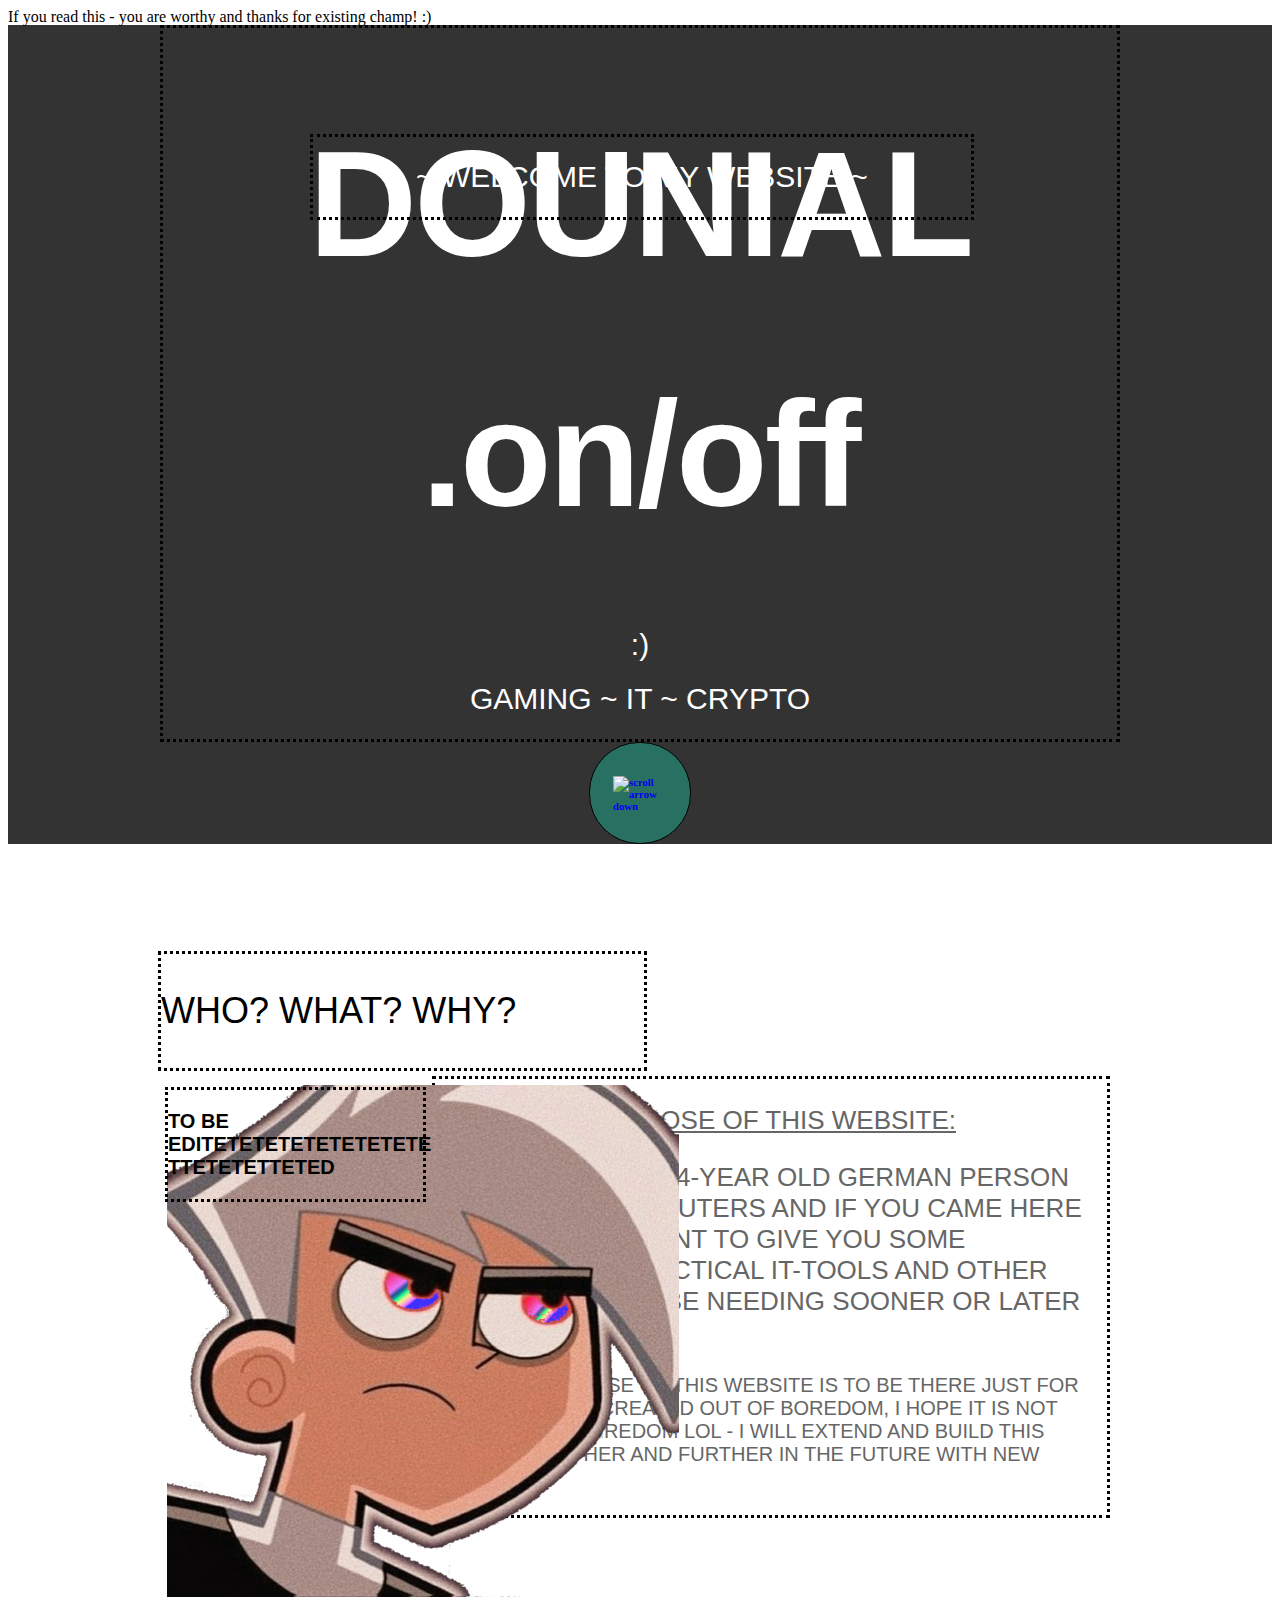
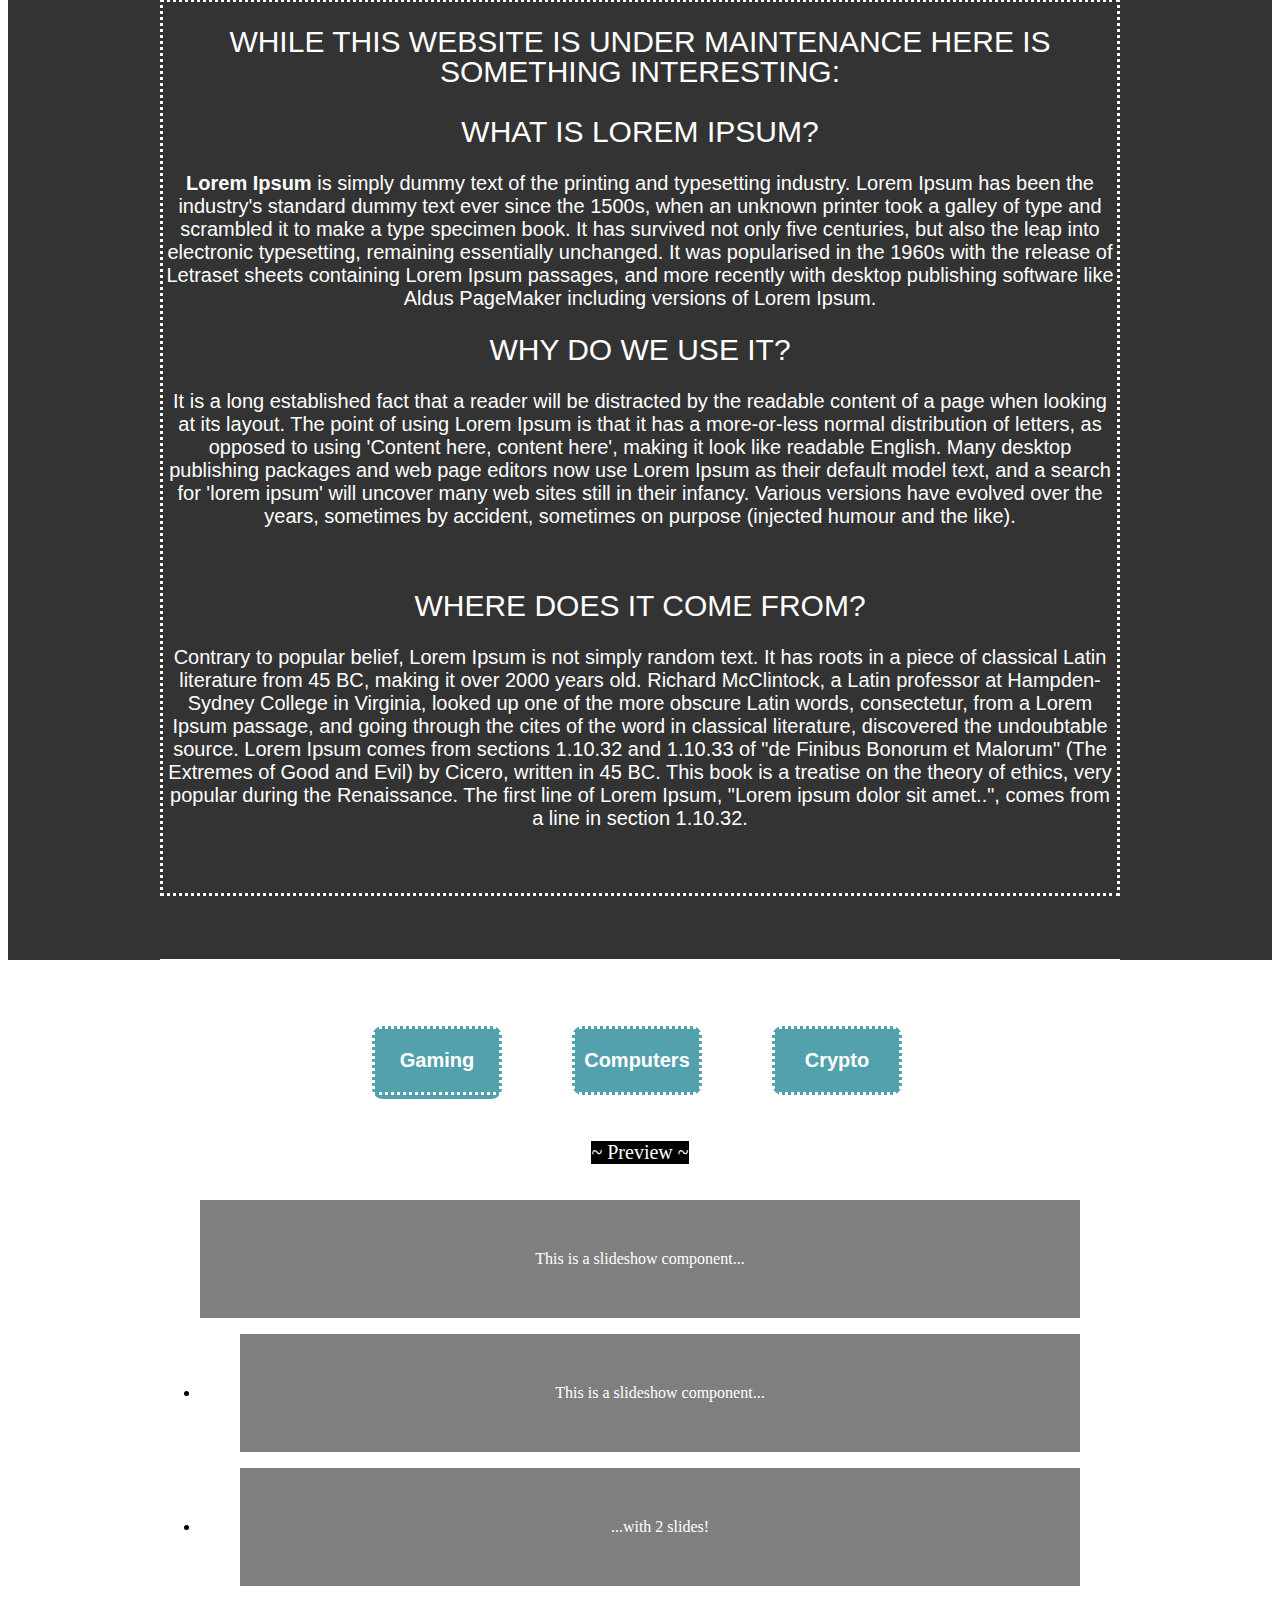
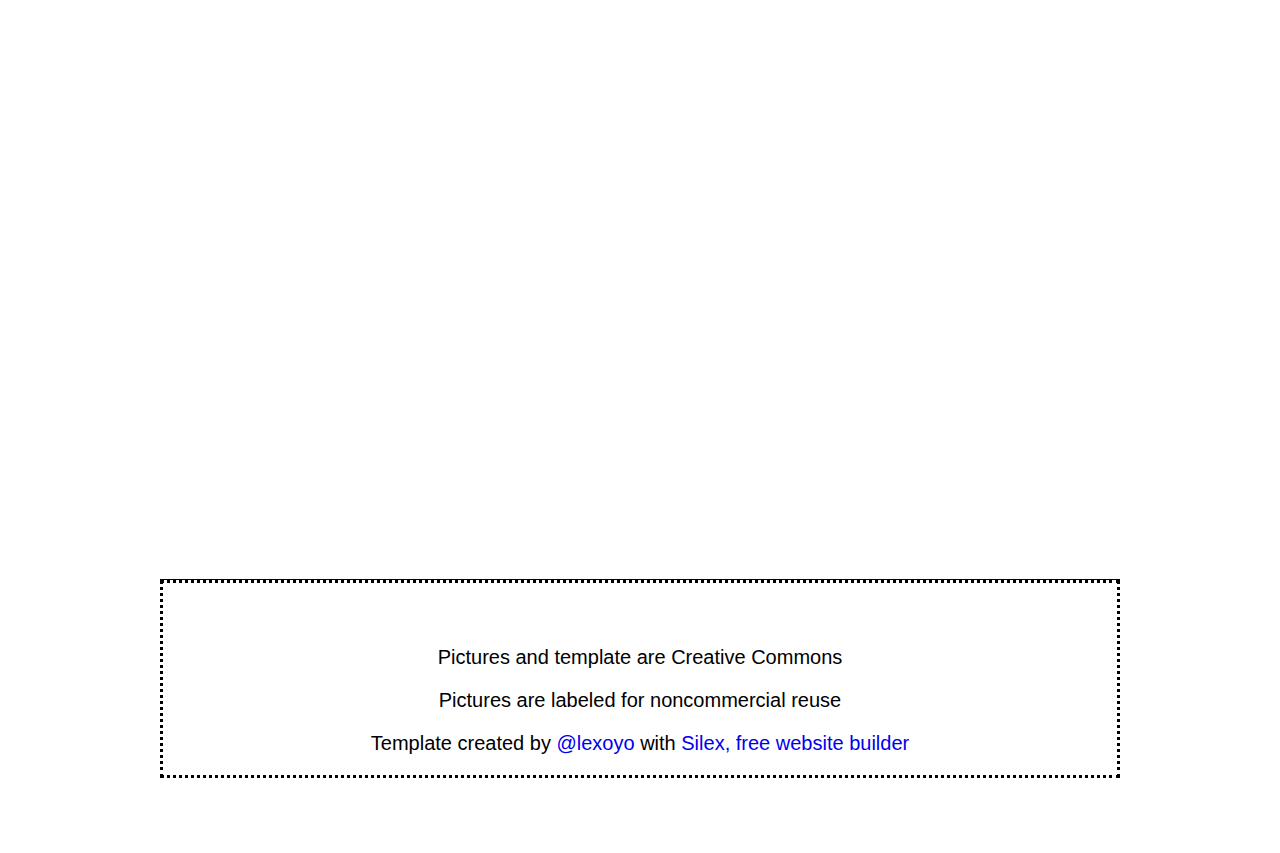
==== editable.html @ 9546a6ff "Batch update" ====
<!DOCTYPE html><html lang=""><head><script type="text/javascript" class="silex-json-styles" data-silex-static="">
    window.silex = window.silex || {}
    window.silex.data = {"site":{"width":960},"pages":[{"id":"page-main-page","displayName":"Main-page","link":{"linkType":"LinkTypePage","href":"#!page-main-page"},"canDelete":true,"canProperties":true,"canMove":true,"canRename":true,"opened":false}]}</script>
    <meta charset="UTF-8">
    <!-- generator meta tag -->
    <!-- leave this for stats and Silex version check -->
    <meta name="generator" content="Silex v2.2.14">
    <!-- End of generator meta tag -->
    <link data-silex-static="" href="https://editor.silex.me/static/2.12/normalize.css" rel="stylesheet">
    <link data-silex-static="" href="https://editor.silex.me/static/2.12/front-end.css" rel="stylesheet">
    <script data-silex-static="" type="text/javascript" src="https://editor.silex.me/static/2.12/jquery.js"></script>
    <script data-silex-static="" type="text/javascript" src="https://editor.silex.me/static/2.12/jquery-ui.js" data-silex-remove-publish=""></script>
    <script data-silex-static="" type="text/javascript" src="https://editor.silex.me/static/2.12/pageable.js" data-silex-remove-publish=""></script>
    <script data-silex-static="" type="text/javascript" src="https://editor.silex.me/static/2.12/front-end.js"></script>

    <style class="silex-style">body, html {scroll-behavior: smooth;}.hero {min-height: 90vh;}.heading1 {text-shadow: 2px -2px 5px rgba(0, 0, 0, 0.75);}.button.page-link-active {background-color: #FC6F5C;}</style>
    <script type="text/javascript" class="silex-script"></script>
    <style class="silex-inline-styles">.body-initial {background-color: rgb(255, 255, 255); position: static;}.silex-id-1489143154958-1 {background-image: url(../../../../../libs/templates/silex-templates/perso2/assets/top-pic.jpg); background-position: center center; background-size: cover; background-repeat: no-repeat; background-color: rgba(51,51,51,1); position: static; margin-top: -1px;}.silex-id-1489143154957-0 {background-color: transparent; position: relative; margin-left: auto; margin-right: auto; display: flex; flex-direction: column; align-items: center; justify-content: space-evenly;}.silex-id-1440793860642-0 {width: 960px; background-color: transparent; border-top-left-radius: 5px; border-top-right-radius: 5px; border-bottom-right-radius: 5px; border-bottom-left-radius: 5px; border-top-width: 0px; border-right-width: 0px; border-bottom-width: 0px; border-left-width: 0px; border-top-style: solid; border-right-style: solid; border-bottom-style: solid; border-left-style: solid; min-height: 717px; top: 8px; left: -4px;}.silex-id-1440798151836-0 {width: 100px; background-color: rgba(26, 188, 156, 0.447059); border-top-left-radius: 50px; border-top-right-radius: 50px; border-bottom-right-radius: 50px; border-bottom-left-radius: 50px; border-top-width: 1px; border-right-width: 1px; border-bottom-width: 1px; border-left-width: 1px; border-top-style: solid; border-right-style: solid; border-bottom-style: solid; border-left-style: solid; border-top-color: rgb(0, 0, 0); border-right-color: rgb(0, 0, 0); border-bottom-color: rgb(0, 0, 0); border-left-color: rgb(0, 0, 0); min-height: 100px; position: static; display: flex; align-items: center; justify-content: center;}.silex-id-1484954814876-0 {width: 54px; height: 35px; position: static;}.silex-id-1489143327627-3 {background-color: transparent; position: static; margin-top: -1px;}.silex-id-1489143327626-2 {background-color: transparent; min-height: 733px; position: relative; margin-left: auto; margin-right: auto;}.silex-id-1440798996856-3 {width: 489px; top: 83px; left: -2px; min-height: 127px; position: absolute;}.silex-id-1440799193140-4 {width: 678px; top: 208px; left: 272px; min-height: 461px; position: absolute;}.silex-id-1489143411591-5 {background-color: rgba(51,51,51,1); background-image: url(../../../../../libs/templates/silex-templates/perso2/assets/pic2.jpg); position: static; margin-top: -1px;}.silex-id-1489143411591-4 {background-color: transparent; min-height: 960px; position: relative; margin-left: auto; margin-right: auto;}.silex-id-1440800016088-6 {width: 960px; top: -1px; left: 0px; min-height: 1345px; position: absolute;}.silex-id-1489143528708-7 {position: static; margin-top: -1px;}.silex-id-1489143528708-6 {background-color: rgb(255, 255, 255); min-height: 1163px; position: relative; margin-left: auto; margin-right: auto;}.silex-id-1440800306868-7 {width: 130px; top: 67px; left: 212px; background-color: rgb(83, 161, 173); border-top-left-radius: 11px; border-top-right-radius: 11px; border-bottom-right-radius: 11px; border-bottom-left-radius: 11px; min-height: 73px; position: absolute;}.silex-id-1440800468283-8 {width: 130px; top: 67px; left: 412px; background-color: rgb(83, 161, 173); border-top-left-radius: 11px; border-top-right-radius: 11px; border-bottom-right-radius: 11px; border-bottom-left-radius: 11px; min-height: 40px; position: absolute;}.silex-id-1440800509589-9 {width: 130px; top: 67px; left: 612px; background-color: rgb(83, 161, 173); border-top-left-radius: 11px; border-top-right-radius: 11px; border-bottom-right-radius: 11px; border-bottom-left-radius: 11px; min-height: 40px; position: absolute;}.silex-id-1492792986749-1 {height: 979px; width: 960px; background-color: transparent; top: 162px; left: 0px; position: absolute;}.silex-id-1489143627408-9 {position: static; margin-top: -1px;}.silex-id-1489143627407-8 {background-color: rgb(255, 255, 255); min-height: 324px; position: relative; margin-left: auto; margin-right: auto;}.silex-id-1440801730160-14 {width: 960px; top: 58px; left: 0px; border-top-width: 1px; border-right-width: 0px; border-bottom-width: 0px; border-left-width: 0px; border-top-style: solid; border-right-style: solid; border-bottom-style: solid; border-left-style: solid; min-height: 218.25px; position: absolute;}.silex-id-1698839167010-3 {min-height: 100px; background-color: rgb(255, 255, 255); position: relative; margin-left: auto; margin-right: auto;}.silex-id-1698840467287-12 {width: 664px; min-height: 100px; position: absolute; top: 109px; left: 150px;}.silex-id-1698842478767-14 {width: 400px; min-height: 100px; background-color: transparent; position: absolute; top: 33px; left: 318px;}.silex-id-1698843281585-15 {width: 267px; height: 268px; position: absolute; top: 217px; left: 7px;}.silex-id-1698843571082-23 {width: 261px; min-height: 253px; position: absolute; top: 219px; left: 5px;}@media only screen and (max-width: 480px) {.silex-id-1489143154957-0 {top: 0px; left: 12px; width: 445px;}.silex-id-1440793860642-0 {top: 75px; left: 11px; width: 423px; min-height: 558px;}.silex-id-1440798151836-0 {width: 70px; min-height: 70px;}.silex-id-1489143327627-3 {top: 1020px; left: 0px;}.silex-id-1489143327626-2 {min-height: 1014px;}.silex-id-1489143528708-7 {top: 6167px; left: 0px;}.silex-id-1489143528708-6 {min-height: 472px;}}</style>





















    



    
    <title></title>





















































    <meta name="viewport" content="width=device-width, initial-scale=1, maximum-scale=2.2" data-silex-viewport="">












    
    
    
    
<style class="silex-style-settings">.website-width {width: 960px;}@media (min-width: 481px) {.silex-editor {min-width: 1160px;}}</style><style class="silex-prodotype-style" data-style-id="all-style">h1 {font-weight: 700; font-size: 150px; color: #FFFFFF; text-align: center; line-height: 1; letter-spacing: -3px;}h2 {font-weight: 300; font-size: 30px; color: #FFFFFF; text-align: center; text-transform: uppercase; line-height: 1;}h3 {font-weight: 300; font-size: 36px; text-transform: uppercase;}.text-element > .silex-element-content {font-family: 'Open Sans', sans-serif; border-style: dotted;}p {font-size: 20px;}a {text-decoration: none;}[data-silex-href] {text-decoration: none;}@media only screen and (max-width: 480px) {h1 {font-weight: 300; margin-left: 10px; margin-right: 10px;}h2 {margin-left: 10px; margin-right: 10px;}h3 {padding-left: 10px; padding-right: 10px;}.text-element > .silex-element-content {font-size: 150%;}p {font-size: 150%; padding-left: 10px; padding-right: 10px;}b {font-weight: 300;}}</style><style class="silex-prodotype-style" data-style-id="text-style-1">.text-style-1.text-element > .silex-element-content {-webkit-transition: background 0s ease; -moz-transition: background 0s ease; -o-transition: background 0s ease; transition: background 0s ease;}.text-style-1 b {color: #1ABC9C;}</style><style class="silex-prodotype-style" data-style-id="content-black">.content-black h3 {font-size: 26px; color: #666666;}</style><style class="silex-prodotype-style" data-style-id="content-white">.content-white.text-element > .silex-element-content {color: #FFFFFF; text-align: center;}</style><style class="silex-prodotype-style" data-style-id="content-columns">.content-columns.text-element > .silex-element-content {text-align: justify; columns: 2; column-gap: 55px;}@media only screen and (max-width: 480px) {.content-columns.text-element > .silex-element-content {columns: 1;}}</style><style class="silex-prodotype-style" data-style-id="footer">.footer.text-element > .silex-element-content {text-align: center;}</style><script data-dependency="" src="/static/2.11/unslider/onswipe.js" type="module" data-silex-static=""></script><script data-dependency="" src="/static/2.11/unslider/unslider-min.js" data-silex-static=""></script><link data-dependency="" rel="stylesheet" href="/static/2.11/unslider/unslider.css" data-silex-static=""><link href="https://fonts.google.com/specimen/Varela+Round" rel="stylesheet" class="silex-custom-font"><!-- Silex HEAD tag do not remove --><!DOCTYPE=HTML>If you read this - you are worthy and thanks for existing champ! :)</HTML>
<head>
    <title><Dounial.io</title>
<body>

</body>
</head><!-- End of Silex HEAD tag do not remove --></head>

<body data-silex-id="body-initial" class="body-initial enable-mobile all-style prevent-resizable prevent-selectable editable-style silex-runtime" data-silex-type="container-element" style="">
    
    
    




































    























































    
    












<h6 data-silex-type="container-element" class="container-element editable-style silex-id-1489143154958-1 section-element prevent-resizable" data-silex-id="silex-id-1489143154958-1" style="">
        <div data-silex-type="container-element" class="editable-style silex-element-content silex-id-1489143154957-0 container-element hero website-width" data-silex-id="silex-id-1489143154957-0" style="">
            
            
        <div data-silex-id="silex-id-1440793860642-0" class="editable-style silex-id-1440793860642-0 text-element top-text text-style-1 page-photo page-main-page paged-element" data-silex-type="text-element" style="" title="Dounial">
                <div class="silex-element-content normal">
                    <h1>DOUNIAL</h1><h1>.on/off</h1><h2>:)</h2>
                    
                        <h2>Gaming ~ IT ~ Crypto</h2>
                    
                </div>
            </div><a data-silex-id="silex-id-1440798151836-0" class="editable-style silex-id-1440798151836-0 container-element go-down" data-silex-type="container-element" href="#after-hero" style="">

                <div data-silex-type="image-element" class="editable-style silex-id-1484954814876-0 image-element" data-silex-id="silex-id-1484954814876-0" style=""><img src="../../../../../libs/templates/silex-templates/perso2/assets/scroll_arrow.png" class="" alt="scroll arrow down"></div>
            </a><div data-silex-type="text-element" class="editable-style text-element silex-id-1698840467287-12 page-main-page paged-element" data-silex-id="silex-id-1698840467287-12" style=""><div class="silex-element-content normal"><h2>~ Welcome to My website ~</h2><span class="_wysihtml-temp-caret-fix" style="position: absolute; display: block; min-width: 1px; z-index: 99999;">﻿</span></div></div></div>
    </h6><section data-silex-type="container-element" class="container-element editable-style silex-id-1489143327627-3 section-element prevent-resizable" data-silex-id="silex-id-1489143327627-3" style="">
        
    <div data-silex-type="container-element" class="editable-style silex-element-content silex-id-1489143327626-2 container-element website-width" data-silex-id="silex-id-1489143327626-2" id="after-hero" style="">

            
            
            
        <div data-silex-id="silex-id-1440798996856-3" class="editable-style silex-id-1440798996856-3 text-element" data-silex-type="text-element" style="">
                <div class="silex-element-content normal">
                    <h3><b>Who? WHat? Why?</b></h3>
                </div>
            </div><div data-silex-id="silex-id-1440799193140-4" class="editable-style silex-id-1440799193140-4 text-element content-black" data-silex-type="text-element" style="">
                <div class="silex-element-content normal">
                    <h3><u><b>Meaning &amp; Purpose of this website:</b></u></h3><h3><p><b></b></p>I'm a currently 24-year old german person who loves computers and if you came here I'm happy and want to give you some knowledge, practical IT-tools and other things you may be needing sooner or later in your life. <b>:)</b><br></h3><h3><p>The main purpose of this website is to be there just for fun and it got created out of boredom, I hope it is not ending with boredom lol - I will extend and build this website further and further in the future with new content.</p></h3>
                </div>
            </div><div data-silex-type="image-element" class="editable-style image-element silex-id-1698843281585-15 page-main-page paged-element" data-silex-id="silex-id-1698843281585-15" style=""><img src="future-html(draft[s])/_Danny_PHAAAAANTom:transparent_1_512p.png"></div><div data-silex-type="text-element" class="editable-style text-element silex-id-1698843571082-23 page-main-page paged-element" data-silex-id="silex-id-1698843571082-23" style=""><div class="silex-element-content normal"><p><b>TO BE EDITETETETETETETETETE</b><b><br></b><b>TTETETETTETED</b></p></div></div></div></section><section data-silex-type="container-element" class="container-element editable-style silex-id-1489143411591-5 section-element prevent-resizable" data-silex-id="silex-id-1489143411591-5" style="">
        <div data-silex-type="container-element" class="editable-style silex-element-content website-width silex-id-1489143411591-4 container-element" data-silex-id="silex-id-1489143411591-4" style="">
            
        <div data-silex-type="html-element" class="editable-style html-element silex-id-1698842478767-14 page-main-page paged-element silex-component-skill-bars" data-silex-id="silex-id-1698842478767-14" style=""><div class="silex-element-content">
<style>.skillbar {position: relative; display: block; margin-bottom: 15px; width: 100%; background: #eee; height: 35px; border-radius: 3px; -moz-border-radius: 3px; -webkit-border-radius: 3px; -webkit-transition: 0.4s linear; -moz-transition: 0.4s linear; -ms-transition: 0.4s linear; -o-transition: 0.4s linear; transition: 0.4s linear; -webkit-transition-property: width, background-color; -moz-transition-property: width, background-color; -ms-transition-property: width, background-color; -o-transition-property: width, background-color; transition-property: width, background-color;}.skillbar-title {position: relative; float: left; width: 25%; font-weight: bold; font-size: 13px; color: #ffffff; background: #6adcfa; -webkit-border-top-left-radius: 3px; -webkit-border-bottom-left-radius: 4px; -moz-border-radius-topleft: 3px; -moz-border-radius-bottomleft: 3px; border-top-left-radius: 3px; border-bottom-left-radius: 3px;}.skillbar-title span {display: block; text-align: center; background: rgba(0, 0, 0, 0.1); height: 35px; line-height: 35px; -webkit-border-top-left-radius: 3px; -webkit-border-bottom-left-radius: 3px; -moz-border-radius-topleft: 3px; -moz-border-radius-bottomleft: 3px; border-top-left-radius: 3px; border-bottom-left-radius: 3px;}.skillbar-bar {float: left; height: 35px; width: 0px; border-radius: 0 3px 3px 0; -moz-border-radius: 0 3px 3px 0; -webkit-border-radius: 0 3px 3px 0;}.skill-bar-percent {position: absolute; right: 10px; top: 0; font-size: 11px; height: 35px; line-height: 35px; color: rgba(0, 0, 0, 0.4);}</style>
<script type="text/javascript">
  var fillBarSize = $('.skillbar').width() * (1 - 25 / 100);
  var doc = $(document);
  doc.scroll(function() {
    var skillbars = $('.skillbar');
    // Start animation when the skillbars hit the middle of the screen
    if (skillbars.offset().top <= (doc.scrollTop() + $(window).height()/2)) {
      $('.skillbar').each(function(){
        $(this).find('.skillbar-bar').delay(500).animate({
          width: (fillBarSize * parseInt($(this).attr('data-percent')) / 100) + 'px'
        },6000);
      });
    }
  });
</script>
</div></div><div data-silex-id="silex-id-1440800016088-6" class="editable-style silex-id-1440800016088-6 text-element middle-text content-white" data-silex-type="text-element" style="">
                <div class="silex-element-content normal">
                    <h2>While this website is under maintenance here is something interesting:<br><br>What is Lorem Ipsum?<br></h2><p><b>Lorem Ipsum</b>&nbsp;is simply dummy text of the printing and typesetting industry. Lorem Ipsum has been the industry's standard dummy text ever since the 1500s, when an unknown printer took a galley of type and scrambled it to make a type specimen book. It has survived not only five centuries, but also the leap into electronic typesetting, remaining essentially unchanged. It was popularised in the 1960s with the release of Letraset sheets containing Lorem Ipsum passages, and more recently with desktop publishing software like Aldus PageMaker including versions of Lorem Ipsum.</p><h2>Why do we use it?</h2><p>It is a long established fact that a reader will be distracted by the readable content of a page when looking at its layout. The point of using Lorem Ipsum is that it has a more-or-less normal distribution of letters, as opposed to using 'Content here, content here', making it look like readable English. Many desktop publishing packages and web page editors now use Lorem Ipsum as their default model text, and a search for 'lorem ipsum' will uncover many web sites still in their infancy. Various versions have evolved over the years, sometimes by accident, sometimes on purpose (injected humour and the like).</p><br><h2>Where does it come from?</h2><p>Contrary to popular belief, Lorem Ipsum is not simply random text. It has roots in a piece of classical Latin literature from 45 BC, making it over 2000 years old. Richard McClintock, a Latin professor at Hampden-Sydney College in Virginia, looked up one of the more obscure Latin words, consectetur, from a Lorem Ipsum passage, and going through the cites of the word in classical literature, discovered the undoubtable source. Lorem Ipsum comes from sections 1.10.32 and 1.10.33 of "de Finibus Bonorum et Malorum" (The Extremes of Good and Evil) by Cicero, written in 45 BC. This book is a treatise on the theory of ethics, very popular during the Renaissance. The first line of Lorem Ipsum, "Lorem ipsum dolor sit amet..", comes from a line in section 1.10.32.</p><p><br></p><p></p>
                    <p></p>
                </div>
            </div></div>
    </section><div data-silex-type="container-element" class="container-element editable-style silex-id-1489143528708-7 section-element prevent-resizable" data-silex-id="silex-id-1489143528708-7">
        
    <div data-silex-type="container-element" class="editable-style silex-element-content silex-id-1489143528708-6 container-element website-width" data-silex-id="silex-id-1489143528708-6" id="menu">
            
            
            
            

            
            
        <a data-silex-id="silex-id-1440800468283-8" class="editable-style text-element button silex-id-1440800468283-8 content-white" data-silex-type="text-element" style="" href="#!page-main-page#menu">
                <div class="silex-element-content normal"><p><b>Computers</b></p></div>
            </a><a data-silex-id="silex-id-1440800509589-9" class="editable-style text-element button silex-id-1440800509589-9 content-white" data-silex-type="text-element" style="top: 67px; left: 612px; width: 130px; min-height: 68px;" href="#!page-code#menu">
                <div class="silex-element-content normal"><p><b>Crypto</b></p></div>
            </a><a data-silex-id="silex-id-1440800306868-7" class="editable-style silex-id-1440800306868-7 text-element button content-white" data-silex-type="text-element" style="" href="#!page-design#menu">
                <div class="silex-element-content normal"><p><b>Gaming</b></p><p></p></div>
            </a><div data-silex-type="html-element" class="editable-style silex-id-1492792986749-1 html-element silex-component silex-component-slideshow silex-use-height-not-minheight page-photo page-main-page paged-element" data-silex-id="silex-id-1492792986749-1" style="">
                <div class="silex-element-content"><div id="parent_1698838327730_410">
<!-- preview -->
<div class="prodotype-preview">
  
  <div class="preview-text prodotype-force-size"><p>~ Preview ~</p></div>
  <figure class="slide-0">
    <div class="slide-image prodotype-force-size">
      
        <figcaption>This is a slideshow component...</figcaption>
      
    </div>
  </figure>
  
</div>
<div id="id_1698838327730_410">
  <!-- runtime -->
  <!-- the whole slideshow -->
  <ul class="prodotype-runtime">
  
    <li><figure class="slide-0">
      
      <div class="slide-image">
        
          <figcaption>This is a slideshow component...</figcaption>
        
      </div>
      
    </figure></li>
  
    <li><figure class="slide-1">
      
      <div class="slide-image">
        
          <figcaption>...with 2 slides!</figcaption>
        
      </div>
      
    </figure></li>
  
  </ul>
</div>
</div>
<style>#parent_1698838327730_410 .prodotype-preview {list-style-type: none; margin: 0; padding: 0;}#parent_1698838327730_410 .prodotype-preview .preview-text {display: flex; align-items: center; justify-content: center;}#parent_1698838327730_410 .prodotype-preview .preview-text p {z-index: 1; background-color: black; color: white;}#parent_1698838327730_410 .slide-0 .slide-image {background-image: url(http://localhost:6805/ce/fs/get/Documents/silex/silex-meta/packages/silex-templates/perso2/assets/top-pic.jpg);}#parent_1698838327730_410 .slide-1 .slide-image {background-image: url(http://localhost:6805/ce/fs/get/Documents/silex/silex-meta/packages/silex-templates/perso2/assets/pic2.jpg);}#parent_1698838327730_410 .unslider {position: relative;}#parent_1698838327730_410 .slide-image {width: 100%; display: flex; justify-content: center; background-repeat: no-repeat; background-size: cover; background-position: 50%; align-items: flex-end;}#parent_1698838327730_410 figcaption {padding: 50px; color: white; background-color: rgba(0,0,0,0.5); width: 100%; text-align: center;}#parent_1698838327730_410 .unslider-nav {position: absolute; bottom: 10px; left: 0; right: 0; top: auto; margin: 0;}#parent_1698838327730_410 .unslider-nav ol {text-align: center;}#parent_1698838327730_410 .unslider-nav ol li.unslider-active {background: #fff; cursor: default; opacity: 1;}#parent_1698838327730_410 .unslider-nav ol li {display: inline-block; float: none; width: 6px; height: 6px; margin: 0 4px; padding: 3px; background: transparent; border-radius: 10px; overflow: hidden; text-indent: -999em; border: 2px solid #fff; cursor: pointer; opacity: .4;}#parent_1698838327730_410 .unslider-arrow {display: block; width: 32px; height: 32px; top: 50%; right: 16px; left: auto; margin-top: -16px; overflow: hidden; background: rgba(0,0,0,.2) no-repeat 50% 50%; background-image: url([data-uri]); background-size: 7px 11px; border-radius: 32px; text-indent: -999em; opacity: .6; transition: opacity .2s;}#parent_1698838327730_410 .unslider-arrow.prev {left: 16px; right: auto; -ms-transform: rotate(-180deg); transform: rotate(-180deg);}</style>
<script type="text/javascript">
  (function() {
    // do not start in the editor (it would mess with the markup)
    if(!$('body').hasClass('silex-runtime')) return;

    var $slider = $('#id_1698838327730_410')
    var slider = $slider.unslider({
      'autoplay': false,
      'speed': 750,
      'delay': 3000,
      'index': 0,
      'nav': true,
      'animation': 'horizontal',
      'arrows': true
    });
    //  Listen to slide changes
    
    // apply element height to the images
    var silexElement = $slider.closest('.editable-style');
    var elementMinHeight = silexElement.css('height');
    var elementWidth = silexElement.css('width');
    $('#id_1698838327730_410 li .slide-image').css({
      'height': elementMinHeight
    });
    

    setTimeout(function(){
      // use onswipe.js
      // Fix #1127
      if(window.onSwipe) {
        window.onSwipe('left', function(){ $slider.data('unslider').next()})
        window.onSwipe('right', function(){ $slider.data('unslider').prev()})
      } else {
        console.warn('onswipe.js script is not found, swipe gestures might no work')
      }
    }, 0)
  })();
</script>
</div>
            </div></div></div><footer data-silex-type="container-element" class="container-element editable-style silex-id-1489143627408-9 section-element prevent-resizable" data-silex-id="silex-id-1489143627408-9">
        <div data-silex-type="container-element" class="editable-style silex-element-content website-width silex-id-1489143627407-8 container-element" data-silex-id="silex-id-1489143627407-8">
            <div data-silex-id="silex-id-1440801730160-14" class="editable-style silex-id-1440801730160-14 text-element footer" data-silex-type="text-element">
                <div class="silex-element-content normal"><p><br></p><p>Pictures and template are Creative Commons
                        </p><p>Pictures are labeled for noncommercial reuse
                        </p><p>Template created by <a href="//lexoyo.me/">@lexoyo</a> with <a href="//www.silex.me/">Silex, free website builder</a></p>
                    
                </div>
            </div>
        </div>
    </footer></body></html>
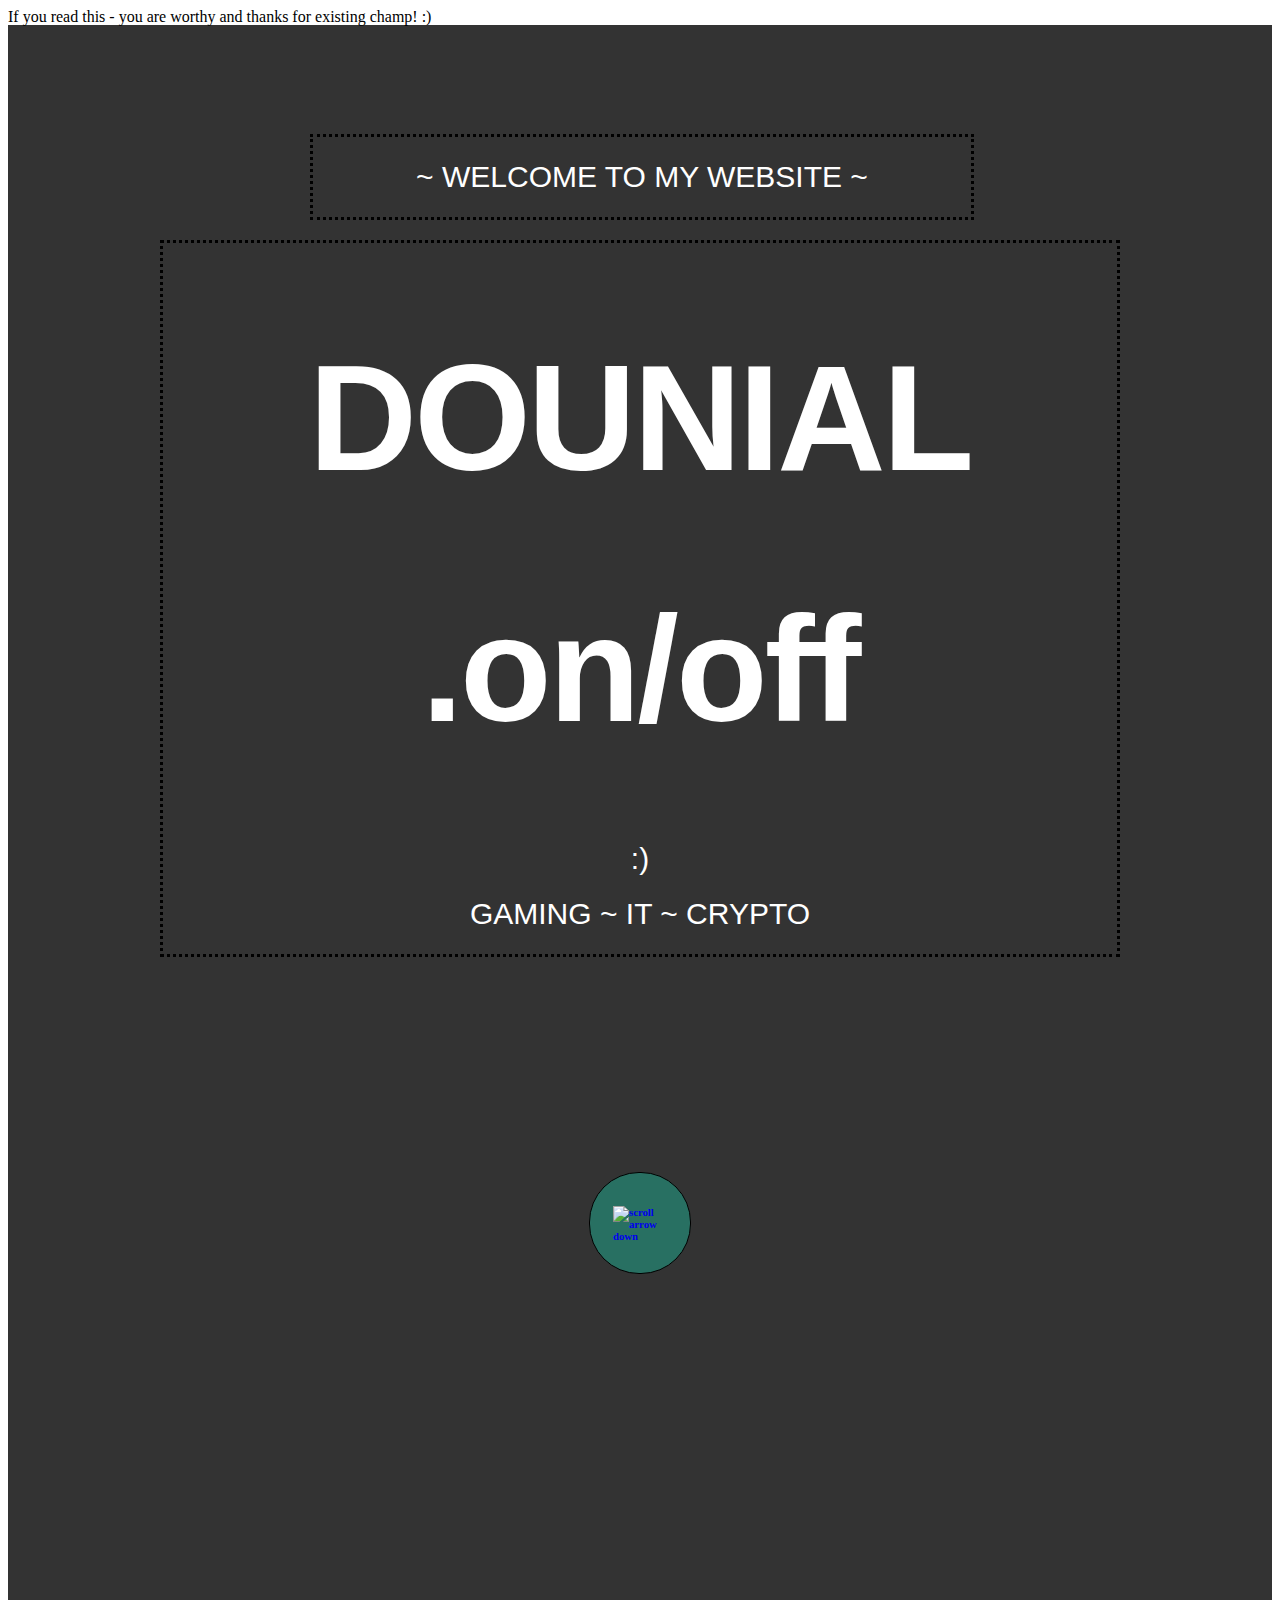
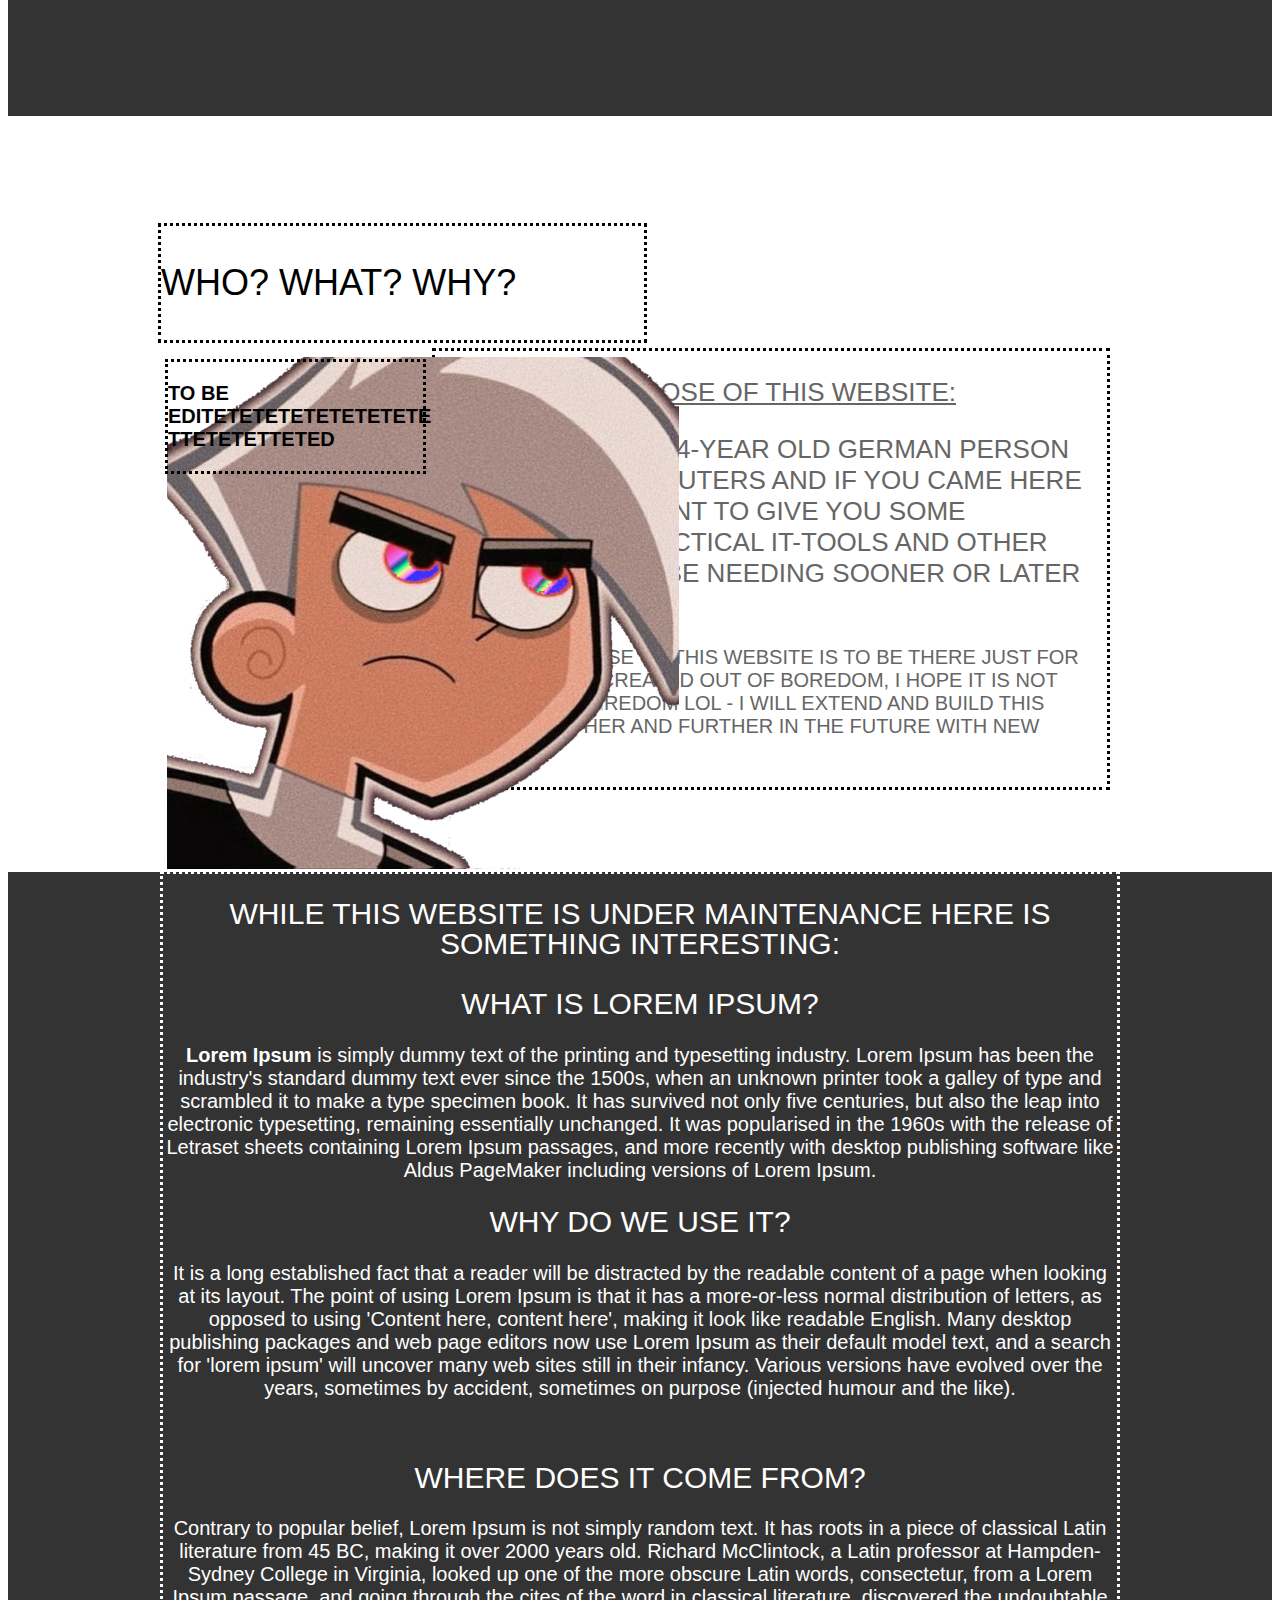
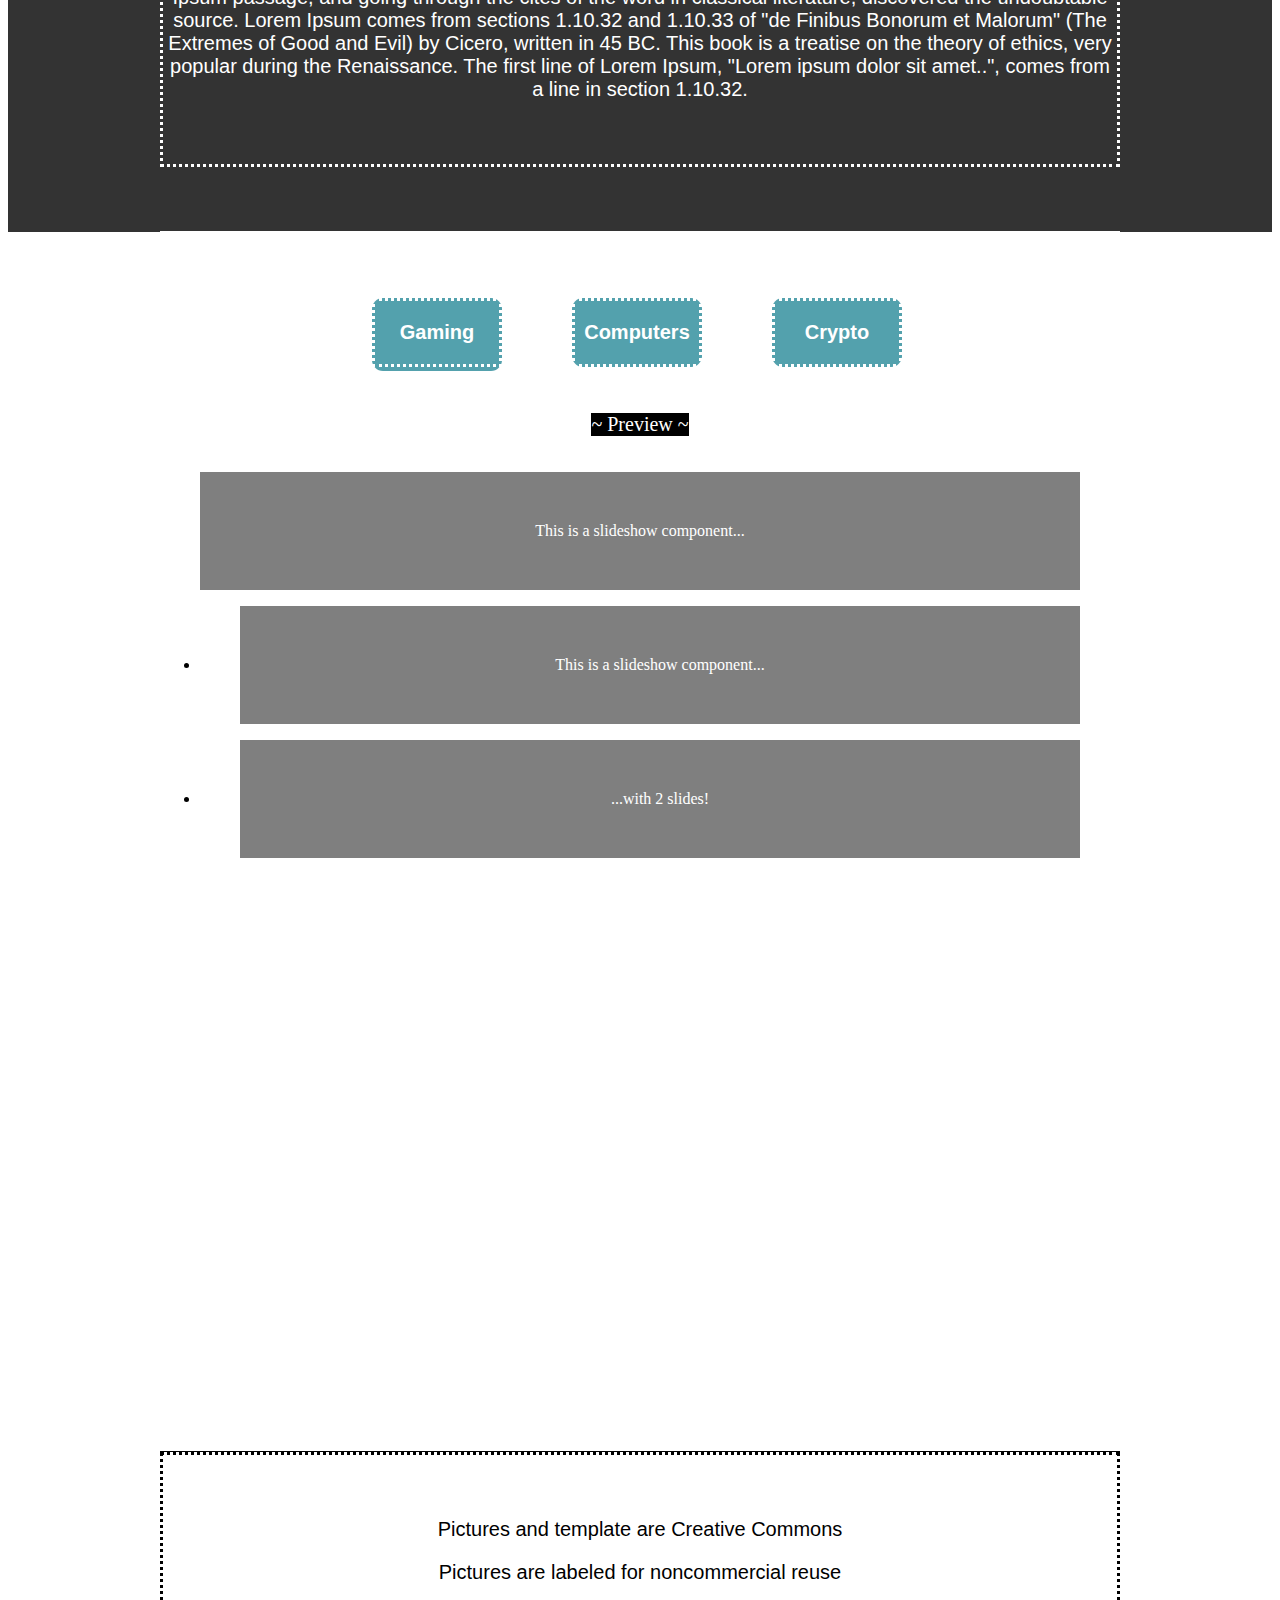
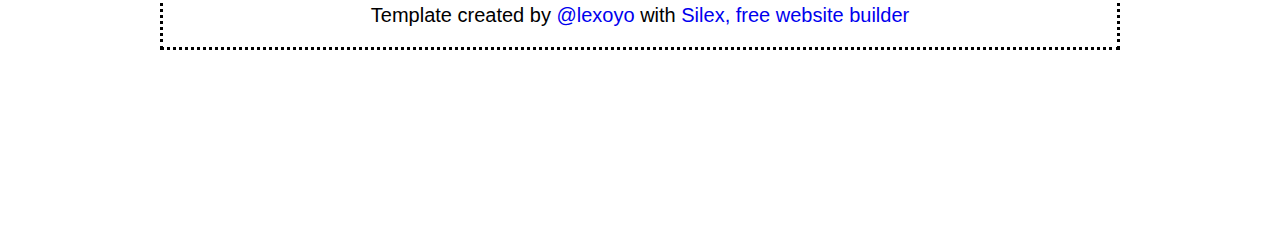
==== commit 2325e392: "Batch update" ====
--- a/editable.html
+++ b/editable.html
@@ -15,7 +15,7 @@
 
     <style class="silex-style">body, html {scroll-behavior: smooth;}.hero {min-height: 90vh;}.heading1 {text-shadow: 2px -2px 5px rgba(0, 0, 0, 0.75);}.button.page-link-active {background-color: #FC6F5C;}</style>
     <script type="text/javascript" class="silex-script"></script>
-    <style class="silex-inline-styles">.body-initial {background-color: rgb(255, 255, 255); position: static;}.silex-id-1489143154958-1 {background-image: url(../../../../../libs/templates/silex-templates/perso2/assets/top-pic.jpg); background-position: center center; background-size: cover; background-repeat: no-repeat; background-color: rgba(51,51,51,1); position: static; margin-top: -1px;}.silex-id-1489143154957-0 {background-color: transparent; position: relative; margin-left: auto; margin-right: auto; display: flex; flex-direction: column; align-items: center; justify-content: space-evenly;}.silex-id-1440793860642-0 {width: 960px; background-color: transparent; border-top-left-radius: 5px; border-top-right-radius: 5px; border-bottom-right-radius: 5px; border-bottom-left-radius: 5px; border-top-width: 0px; border-right-width: 0px; border-bottom-width: 0px; border-left-width: 0px; border-top-style: solid; border-right-style: solid; border-bottom-style: solid; border-left-style: solid; min-height: 717px; top: 8px; left: -4px;}.silex-id-1440798151836-0 {width: 100px; background-color: rgba(26, 188, 156, 0.447059); border-top-left-radius: 50px; border-top-right-radius: 50px; border-bottom-right-radius: 50px; border-bottom-left-radius: 50px; border-top-width: 1px; border-right-width: 1px; border-bottom-width: 1px; border-left-width: 1px; border-top-style: solid; border-right-style: solid; border-bottom-style: solid; border-left-style: solid; border-top-color: rgb(0, 0, 0); border-right-color: rgb(0, 0, 0); border-bottom-color: rgb(0, 0, 0); border-left-color: rgb(0, 0, 0); min-height: 100px; position: static; display: flex; align-items: center; justify-content: center;}.silex-id-1484954814876-0 {width: 54px; height: 35px; position: static;}.silex-id-1489143327627-3 {background-color: transparent; position: static; margin-top: -1px;}.silex-id-1489143327626-2 {background-color: transparent; min-height: 733px; position: relative; margin-left: auto; margin-right: auto;}.silex-id-1440798996856-3 {width: 489px; top: 83px; left: -2px; min-height: 127px; position: absolute;}.silex-id-1440799193140-4 {width: 678px; top: 208px; left: 272px; min-height: 461px; position: absolute;}.silex-id-1489143411591-5 {background-color: rgba(51,51,51,1); background-image: url(../../../../../libs/templates/silex-templates/perso2/assets/pic2.jpg); position: static; margin-top: -1px;}.silex-id-1489143411591-4 {background-color: transparent; min-height: 960px; position: relative; margin-left: auto; margin-right: auto;}.silex-id-1440800016088-6 {width: 960px; top: -1px; left: 0px; min-height: 1345px; position: absolute;}.silex-id-1489143528708-7 {position: static; margin-top: -1px;}.silex-id-1489143528708-6 {background-color: rgb(255, 255, 255); min-height: 1163px; position: relative; margin-left: auto; margin-right: auto;}.silex-id-1440800306868-7 {width: 130px; top: 67px; left: 212px; background-color: rgb(83, 161, 173); border-top-left-radius: 11px; border-top-right-radius: 11px; border-bottom-right-radius: 11px; border-bottom-left-radius: 11px; min-height: 73px; position: absolute;}.silex-id-1440800468283-8 {width: 130px; top: 67px; left: 412px; background-color: rgb(83, 161, 173); border-top-left-radius: 11px; border-top-right-radius: 11px; border-bottom-right-radius: 11px; border-bottom-left-radius: 11px; min-height: 40px; position: absolute;}.silex-id-1440800509589-9 {width: 130px; top: 67px; left: 612px; background-color: rgb(83, 161, 173); border-top-left-radius: 11px; border-top-right-radius: 11px; border-bottom-right-radius: 11px; border-bottom-left-radius: 11px; min-height: 40px; position: absolute;}.silex-id-1492792986749-1 {height: 979px; width: 960px; background-color: transparent; top: 162px; left: 0px; position: absolute;}.silex-id-1489143627408-9 {position: static; margin-top: -1px;}.silex-id-1489143627407-8 {background-color: rgb(255, 255, 255); min-height: 324px; position: relative; margin-left: auto; margin-right: auto;}.silex-id-1440801730160-14 {width: 960px; top: 58px; left: 0px; border-top-width: 1px; border-right-width: 0px; border-bottom-width: 0px; border-left-width: 0px; border-top-style: solid; border-right-style: solid; border-bottom-style: solid; border-left-style: solid; min-height: 218.25px; position: absolute;}.silex-id-1698839167010-3 {min-height: 100px; background-color: rgb(255, 255, 255); position: relative; margin-left: auto; margin-right: auto;}.silex-id-1698840467287-12 {width: 664px; min-height: 100px; position: absolute; top: 109px; left: 150px;}.silex-id-1698842478767-14 {width: 400px; min-height: 100px; background-color: transparent; position: absolute; top: 33px; left: 318px;}.silex-id-1698843281585-15 {width: 267px; height: 268px; position: absolute; top: 217px; left: 7px;}.silex-id-1698843571082-23 {width: 261px; min-height: 253px; position: absolute; top: 219px; left: 5px;}@media only screen and (max-width: 480px) {.silex-id-1489143154957-0 {top: 0px; left: 12px; width: 445px;}.silex-id-1440793860642-0 {top: 75px; left: 11px; width: 423px; min-height: 558px;}.silex-id-1440798151836-0 {width: 70px; min-height: 70px;}.silex-id-1489143327627-3 {top: 1020px; left: 0px;}.silex-id-1489143327626-2 {min-height: 1014px;}.silex-id-1489143528708-7 {top: 6167px; left: 0px;}.silex-id-1489143528708-6 {min-height: 472px;}}</style>
+    <style class="silex-inline-styles">.body-initial {background-color: rgb(255, 255, 255); position: static;}.silex-id-1489143154958-1 {background-image: url(../../../../../libs/templates/silex-templates/perso2/assets/top-pic.jpg); background-position: center center; background-size: cover; background-repeat: no-repeat; background-color: rgba(51,51,51,1); position: static; margin-top: -1px;}.silex-id-1489143154957-0 {background-color: transparent; min-height: 1691.125px; position: relative; margin-left: auto; margin-right: auto; display: flex; flex-direction: column; align-items: center; justify-content: space-evenly;}.silex-id-1440793860642-0 {width: 960px; background-color: transparent; border-top-left-radius: 5px; border-top-right-radius: 5px; border-bottom-right-radius: 5px; border-bottom-left-radius: 5px; border-top-width: 0px; border-right-width: 0px; border-bottom-width: 0px; border-left-width: 0px; border-top-style: solid; border-right-style: solid; border-bottom-style: solid; border-left-style: solid; min-height: 717px; top: 8px; left: -4px;}.silex-id-1440798151836-0 {width: 100px; background-color: rgba(26, 188, 156, 0.447059); border-top-left-radius: 50px; border-top-right-radius: 50px; border-bottom-right-radius: 50px; border-bottom-left-radius: 50px; border-top-width: 1px; border-right-width: 1px; border-bottom-width: 1px; border-left-width: 1px; border-top-style: solid; border-right-style: solid; border-bottom-style: solid; border-left-style: solid; border-top-color: rgb(0, 0, 0); border-right-color: rgb(0, 0, 0); border-bottom-color: rgb(0, 0, 0); border-left-color: rgb(0, 0, 0); min-height: 100px; position: static; display: flex; align-items: center; justify-content: center;}.silex-id-1484954814876-0 {width: 54px; height: 35px; position: static;}.silex-id-1489143327627-3 {background-color: transparent; position: static; margin-top: -1px;}.silex-id-1489143327626-2 {background-color: transparent; min-height: 733px; position: relative; margin-left: auto; margin-right: auto;}.silex-id-1440798996856-3 {width: 489px; top: 83px; left: -2px; min-height: 127px; position: absolute;}.silex-id-1440799193140-4 {width: 678px; top: 208px; left: 272px; min-height: 461px; position: absolute;}.silex-id-1489143411591-5 {background-color: rgba(51,51,51,1); background-image: url(../../../../../libs/templates/silex-templates/perso2/assets/pic2.jpg); position: static; margin-top: -1px;}.silex-id-1489143411591-4 {background-color: transparent; min-height: 960px; position: relative; margin-left: auto; margin-right: auto;}.silex-id-1440800016088-6 {width: 960px; top: -1px; left: 0px; min-height: 1345px; position: absolute;}.silex-id-1489143528708-7 {position: static; margin-top: -1px;}.silex-id-1489143528708-6 {background-color: rgb(255, 255, 255); min-height: 1163px; position: relative; margin-left: auto; margin-right: auto;}.silex-id-1440800306868-7 {width: 130px; top: 67px; left: 212px; background-color: rgb(83, 161, 173); border-top-left-radius: 11px; border-top-right-radius: 11px; border-bottom-right-radius: 11px; border-bottom-left-radius: 11px; min-height: 73px; position: absolute;}.silex-id-1440800468283-8 {width: 130px; top: 67px; left: 412px; background-color: rgb(83, 161, 173); border-top-left-radius: 11px; border-top-right-radius: 11px; border-bottom-right-radius: 11px; border-bottom-left-radius: 11px; min-height: 40px; position: absolute;}.silex-id-1440800509589-9 {width: 130px; top: 67px; left: 612px; background-color: rgb(83, 161, 173); border-top-left-radius: 11px; border-top-right-radius: 11px; border-bottom-right-radius: 11px; border-bottom-left-radius: 11px; min-height: 40px; position: absolute;}.silex-id-1492792986749-1 {height: 979px; width: 960px; background-color: transparent; top: 162px; left: 0px; position: absolute;}.silex-id-1489143627408-9 {position: static; margin-top: -1px;}.silex-id-1489143627407-8 {background-color: rgb(255, 255, 255); min-height: 324px; position: relative; margin-left: auto; margin-right: auto;}.silex-id-1440801730160-14 {width: 960px; top: 58px; left: 0px; border-top-width: 1px; border-right-width: 0px; border-bottom-width: 0px; border-left-width: 0px; border-top-style: solid; border-right-style: solid; border-bottom-style: solid; border-left-style: solid; min-height: 218.25px; position: absolute;}.silex-id-1698839167010-3 {min-height: 100px; background-color: rgb(255, 255, 255); position: relative; margin-left: auto; margin-right: auto;}.silex-id-1698840467287-12 {width: 664px; min-height: 100px; position: absolute; top: 109px; left: 150px;}.silex-id-1698842478767-14 {width: 400px; min-height: 100px; background-color: transparent; position: absolute; top: 33px; left: 318px;}.silex-id-1698843281585-15 {width: 267px; height: 268px; position: absolute; top: 217px; left: 7px;}.silex-id-1698843571082-23 {width: 261px; min-height: 253px; position: absolute; top: 219px; left: 5px;}.silex-id-1698854620815-24 {position: static;}.silex-id-1698854620815-25 {min-height: 100px; background-color: rgb(255, 255, 255); position: relative; margin-left: auto; margin-right: auto;}@media only screen and (max-width: 480px) {.silex-id-1489143154957-0 {top: 0px; left: 12px; width: 445px;}.silex-id-1440793860642-0 {top: 75px; left: 11px; width: 423px; min-height: 558px;}.silex-id-1440798151836-0 {width: 70px; min-height: 70px;}.silex-id-1489143327627-3 {top: 1020px; left: 0px;}.silex-id-1489143327626-2 {min-height: 1014px;}.silex-id-1489143528708-7 {top: 6167px; left: 0px;}.silex-id-1489143528708-6 {min-height: 472px;}}</style>
 
 
 
@@ -245,7 +245,7 @@
             </div><a data-silex-id="silex-id-1440798151836-0" class="editable-style silex-id-1440798151836-0 container-element go-down" data-silex-type="container-element" href="#after-hero" style="">
 
                 <div data-silex-type="image-element" class="editable-style silex-id-1484954814876-0 image-element" data-silex-id="silex-id-1484954814876-0" style=""><img src="../../../../../libs/templates/silex-templates/perso2/assets/scroll_arrow.png" class="" alt="scroll arrow down"></div>
-            </a><div data-silex-type="text-element" class="editable-style text-element silex-id-1698840467287-12 page-main-page paged-element" data-silex-id="silex-id-1698840467287-12" style=""><div class="silex-element-content normal"><h2>~ Welcome to My website ~</h2><span class="_wysihtml-temp-caret-fix" style="position: absolute; display: block; min-width: 1px; z-index: 99999;">﻿</span></div></div></div>
+            </a><div data-silex-type="text-element" class="editable-style text-element silex-id-1698840467287-12 page-main-page paged-element" data-silex-id="silex-id-1698840467287-12" style=""><div class="silex-element-content normal"><h2>~ Welcome to My website ~</h2><span class="_wysihtml-temp-caret-fix" style="position: absolute; display: block; min-width: 1px; z-index: 99999;">﻿</span></div></div>﻿﻿</div>
     </h6><section data-silex-type="container-element" class="container-element editable-style silex-id-1489143327627-3 section-element prevent-resizable" data-silex-id="silex-id-1489143327627-3" style="">
         
     <div data-silex-type="container-element" class="editable-style silex-element-content silex-id-1489143327626-2 container-element website-width" data-silex-id="silex-id-1489143327626-2" id="after-hero" style="">
@@ -396,4 +396,4 @@
                 </div>
             </div>
         </div>
-    </footer></body></html>+    </footer><section data-silex-type="container-element" class="editable-style section-element silex-id-1698854620815-24 page-main-page paged-element" data-silex-id="silex-id-1698854620815-24"><div data-silex-type="container-element" class="editable-style container-element silex-id-1698854620815-25 silex-element-content website-width prevent-draggable" data-silex-id="silex-id-1698854620815-25"></div></section></body></html>